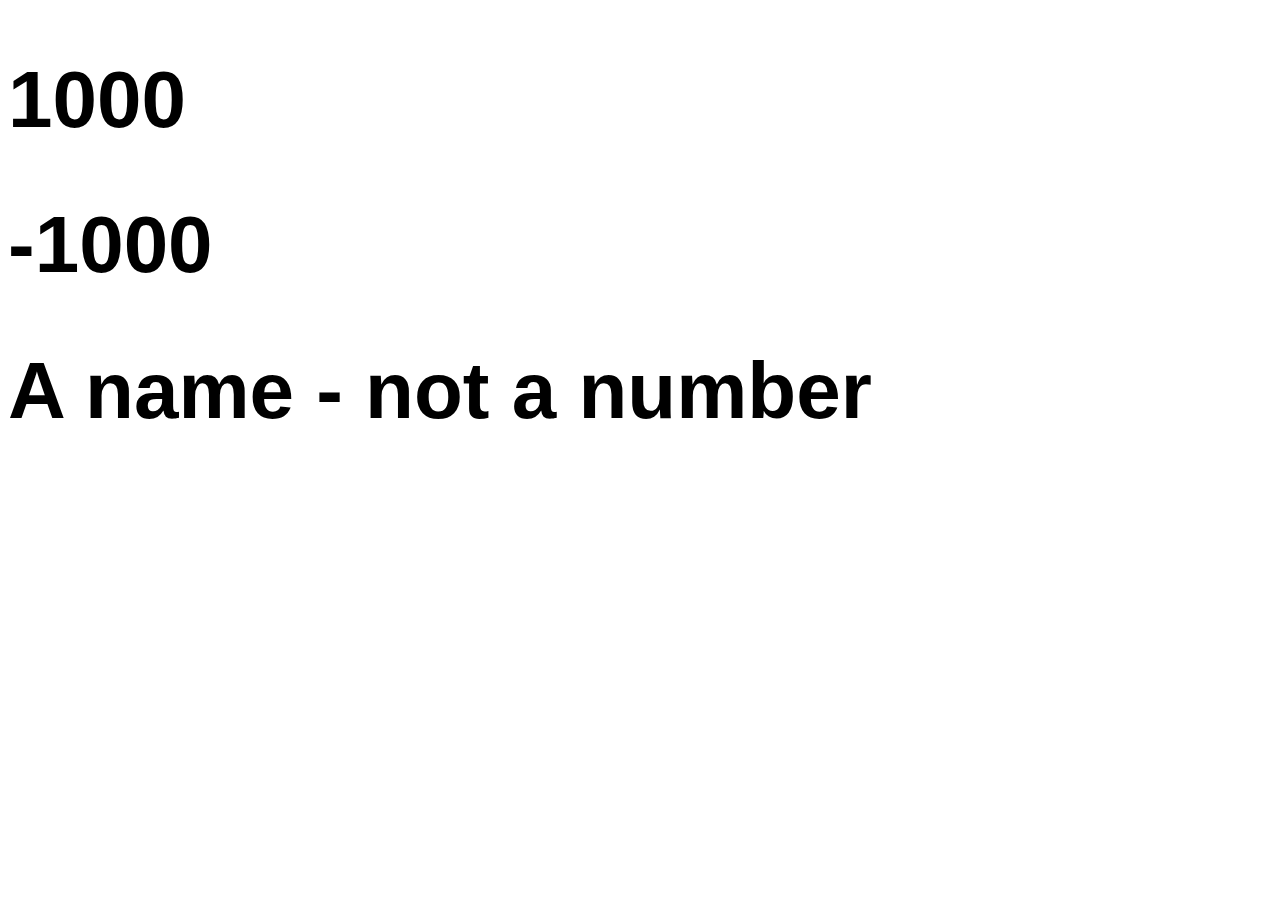
==== eventsInTheDom.html @ 6e6ec5c0 "Interact with elements" ====
<!DOCTYPE html>
<html lang="en">
<head>
    <meta charset="UTF-8">
    <meta http-equiv="X-UA-Compatible" content="IE=edge">
    <meta name="viewport" content="width=device-width, initial-scale=1.0">
    <title>Document</title>
    <link rel="stylesheet" href="style.css">
    <script>

      // conditional formatting
      function addStyleBasedOfContent(element, content) {
        const convertedNumber = Number(content);
      
        if(Number.isNaN(convertedNumber)) {
          return;
        }
        if(convertedNumber < 0) {
          element.classList.add('negativeResult');
          return;
        }
        element.classList.add('positiveResult');
      }
      
      // search for elements and add values to class property.
      function addResultStyling() {
        const mainResultElements = document.querySelectorAll('.mainResult');
      
        for (let i = 0; i < mainResultElements.length; i++) {
          // this code below takes out the text from the HTML and stores it in content
          const content = mainResultElements[i].textContent;
      
          // selects the elements with corresponding content and passes it back to the function
          addStyleBasedOfContent(mainResultElements[i], content);
        
        }
      }
      
      addResultStyling()
      
      
      
      </script>
</head>
<body>
    <main>
        <h1 class="mainResult"> 1000</h1>
        <h1 class="mainResult"> -1000</h1>
        <h1 class="mainResult">A name - not a number</h1>
    </main>

</body>
</html>
---- style.css ----
.mainResult {
    font-family: 'Franklin Gothic Medium', 'Arial Narrow', Arial, sans-serif;
    font-size: 80px;
  }
  .negativeResult {
    background-color: red;
    color: white;
  }
  .positiveResult {
    background-color: green;
    color: white;
  }
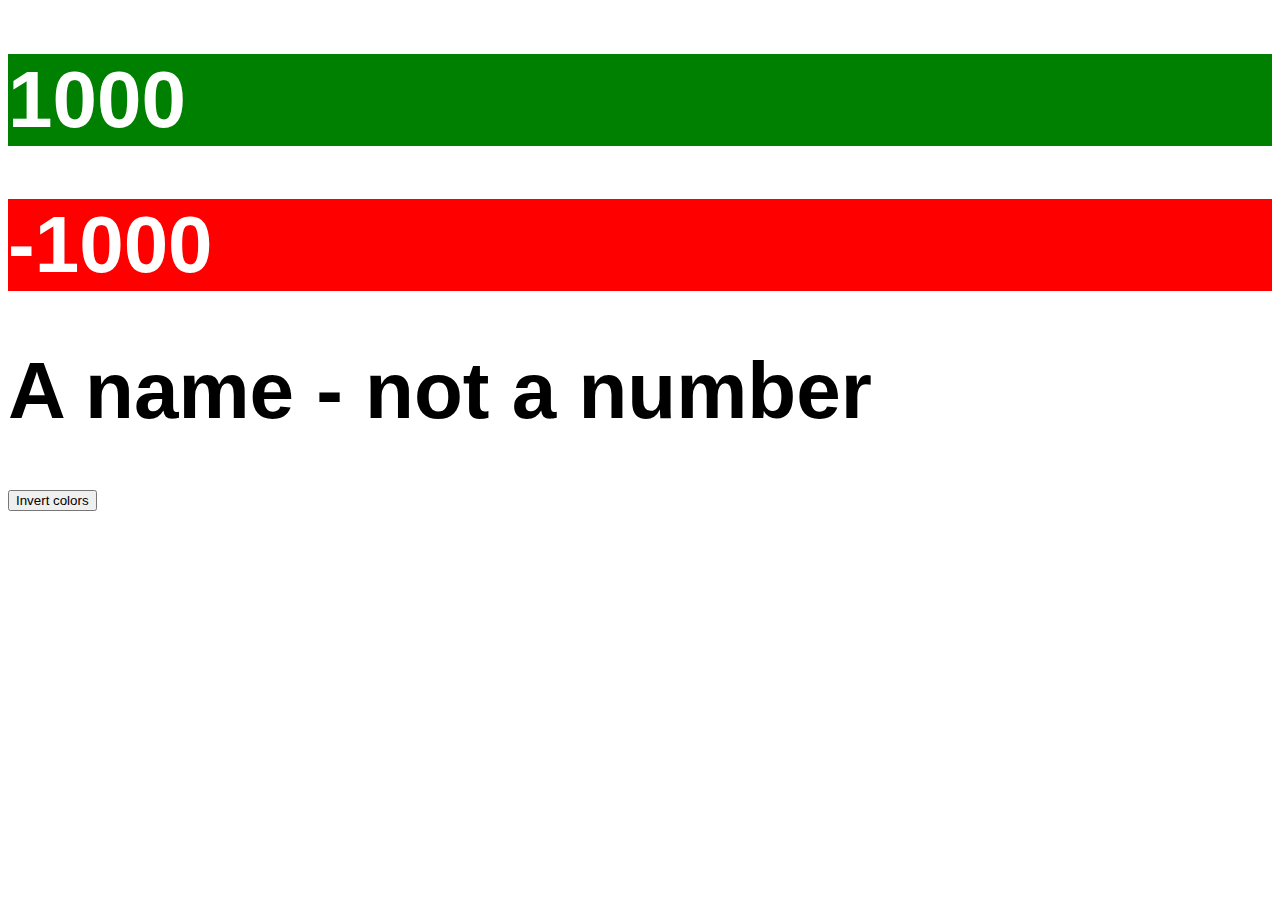
==== commit ec80d838: "Add (and remove) event listeners" ====
--- a/eventsInTheDom.html
+++ b/eventsInTheDom.html
@@ -6,48 +6,24 @@
     <meta name="viewport" content="width=device-width, initial-scale=1.0">
     <title>Document</title>
     <link rel="stylesheet" href="style.css">
+    <script src="functions.js"></script>
     <script>
+      document.addEventListener('DOMContentLoaded', () => {
+  console.log("Document is loaded, y'all");
 
-      // conditional formatting
-      function addStyleBasedOfContent(element, content) {
-        const convertedNumber = Number(content);
-      
-        if(Number.isNaN(convertedNumber)) {
-          return;
-        }
-        if(convertedNumber < 0) {
-          element.classList.add('negativeResult');
-          return;
-        }
-        element.classList.add('positiveResult');
-      }
-      
-      // search for elements and add values to class property.
-      function addResultStyling() {
-        const mainResultElements = document.querySelectorAll('.mainResult');
-      
-        for (let i = 0; i < mainResultElements.length; i++) {
-          // this code below takes out the text from the HTML and stores it in content
-          const content = mainResultElements[i].textContent;
-      
-          // selects the elements with corresponding content and passes it back to the function
-          addStyleBasedOfContent(mainResultElements[i], content);
-        
-        }
-      }
-      
-      addResultStyling()
-      
-      
-      
-      </script>
+    myFunctions.addResultStyling();
+  myFunctions.buttonSmash();
+});</script>
 </head>
 <body>
     <main>
         <h1 class="mainResult"> 1000</h1>
         <h1 class="mainResult"> -1000</h1>
         <h1 class="mainResult">A name - not a number</h1>
+        <button id="btnInversion">Invert colors</button>
     </main>
+<script>
 
+</script>
 </body>
 </html>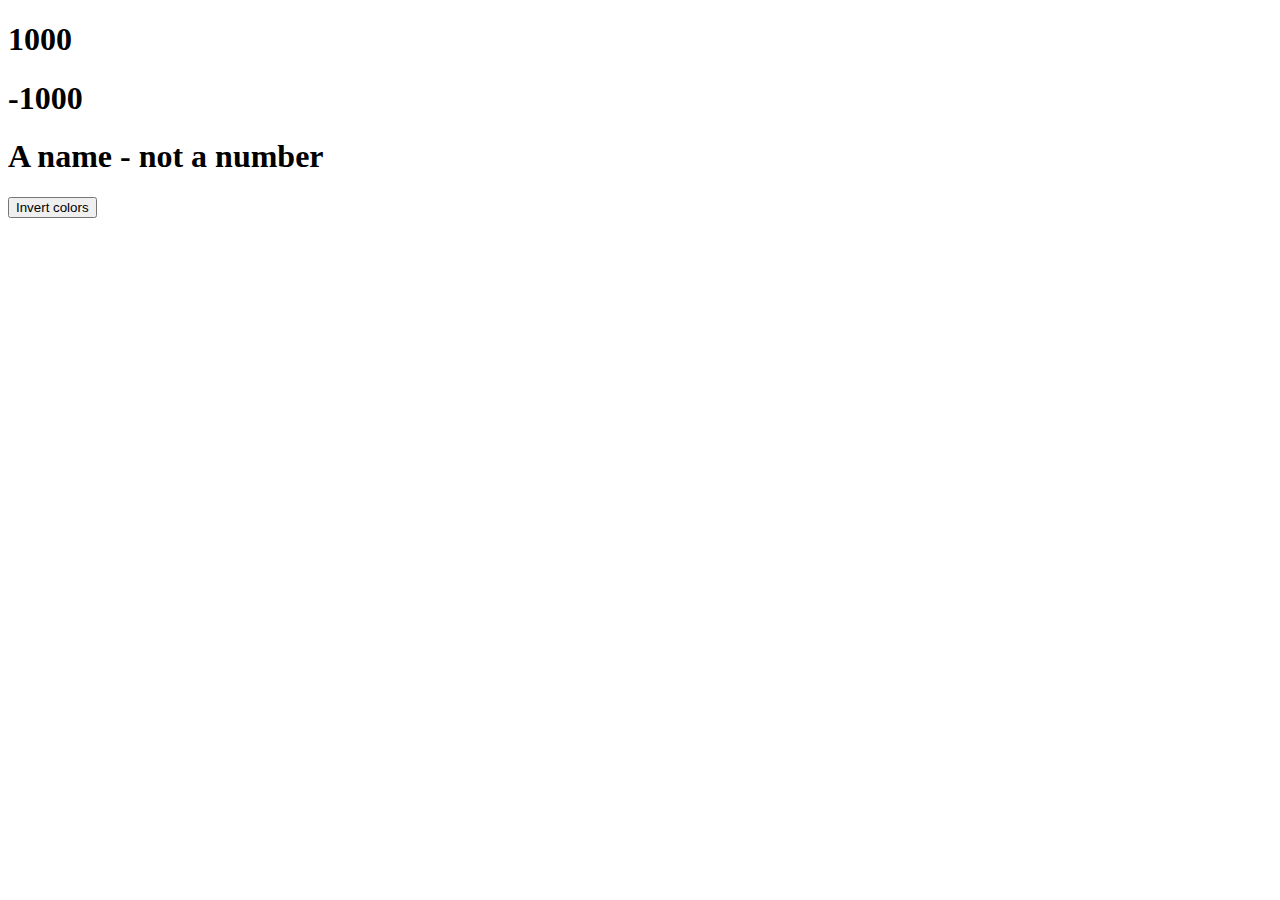
==== commit 8a8e0d21: "Add checkbox filter and compass styling" ====
--- a/eventsInTheDom.html
+++ b/eventsInTheDom.html
@@ -6,7 +6,7 @@
     <meta name="viewport" content="width=device-width, initial-scale=1.0">
     <title>Document</title>
     <link rel="stylesheet" href="style.css">
-    <script src="functions.js"></script>
+    <script src="src/functions.js"></script>
     <script>
       document.addEventListener('DOMContentLoaded', () => {
   console.log("Document is loaded, y'all");
